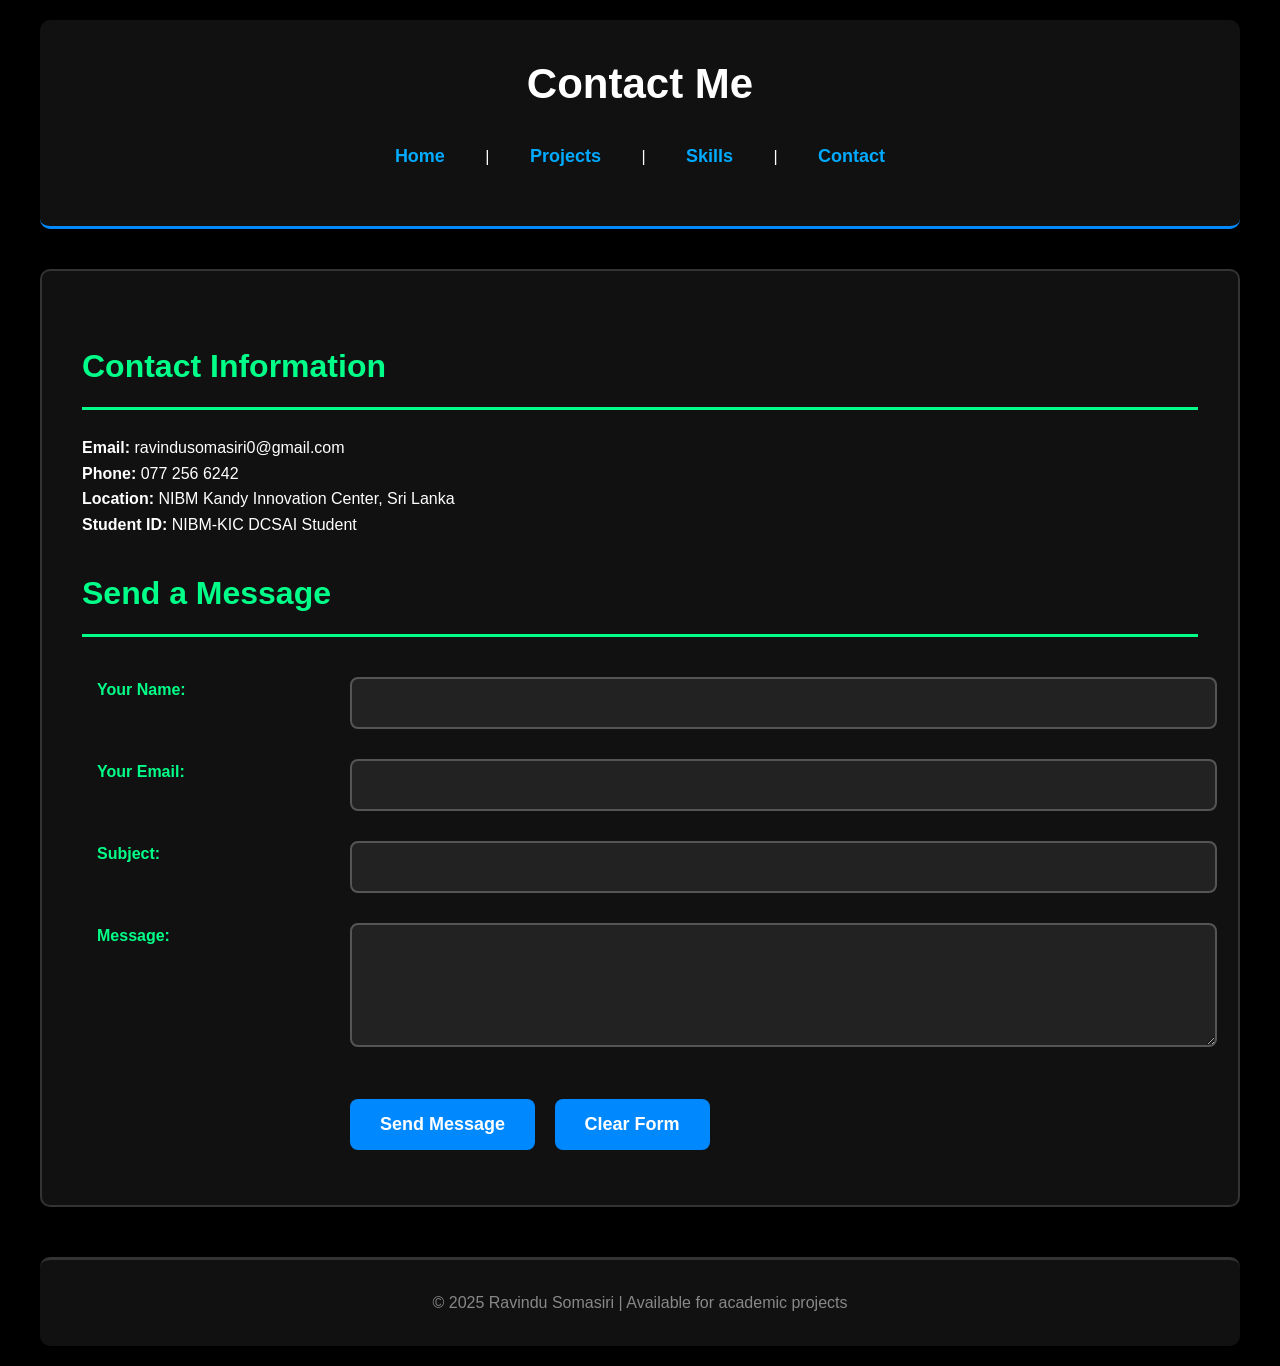
==== contact.html @ 6a21ceaa "Add files via upload" ====
<!DOCTYPE html>
<html>
<head>
    <meta charset="UTF-8">
    <title>Contact - Ravindu Somasiri</title>
    <link rel="stylesheet" href="style.css">
</head>
<body>
    <header>
        <h1>Contact Me</h1>
        <nav>
            <a href="index.html">Home</a> | 
            <a href="projects.html">Projects</a> | 
            <a href="skills.html">Skills</a> | 
            <a href="contact.html">Contact</a>
        </nav>
    </header>

    <main>
        <section id="contact-info">
            <h2>Contact Information</h2>
            <p><strong>Email:</strong> ravindusomasiri0@gmail.com</p>
            <p><strong>Phone:</strong> 077 256 6242</p>
            <p><strong>Location:</strong> NIBM Kandy Innovation Center, Sri Lanka</p>
            <p><strong>Student ID:</strong> NIBM-KIC DCSAI Student</p>
        </section>

        <section id="contact-form">
            <h2>Send a Message</h2>
            <form id="messageForm">
                <table>
                    <tr>
                        <td><label for="name">Your Name:</label></td>
                        <td><input type="text" id="name" name="name" required></td>
                    </tr>
                    <tr>
                        <td><label for="email">Your Email:</label></td>
                        <td><input type="email" id="email" name="email" required></td>
                    </tr>
                    <tr>
                        <td><label for="subject">Subject:</label></td>
                        <td><input type="text" id="subject" name="subject" required></td>
                    </tr>
                    <tr>
                        <td><label for="message">Message:</label></td>
                        <td><textarea id="message" name="message" rows="5" required></textarea></td>
                    </tr>
                    <tr>
                        <td></td>
                        <td>
                            <input type="submit" value="Send Message">
                            <input type="reset" value="Clear Form">
                        </td>
                    </tr>
                </table>
            </form>
            <div id="formResult"></div>
        </section>
    </main>

    <footer>
        <p>© 2025 Ravindu Somasiri | Available for academic projects</p>
    </footer>

    <script src="script.js"></script>
</body>
</html>
---- style.css ----
/* ===== PROFESSIONAL DARK THEME PORTFOLIO ===== */

/* From Web 2 PDF page 1 - Basic reset */
* {
    margin: 0;
    padding: 0;
}

body {
    font-family: "Arial", "Helvetica", sans-serif; /* Web 2 PDF page 14 */
    background-color: #000000; /* Web 2 PDF page 9 */
    color: #FFFFFF; /* Web 2 PDF page 9 */
    line-height: 1.6;
    padding: 20px;
    max-width: 1200px;
    margin: 0 auto;
}

/* Header */
header {
    background-color: #111111;
    padding: 30px;
    text-align: center;
    border-bottom: 3px solid #0088FF; /* Web 2 PDF page 9 */
    margin-bottom: 40px;
    border-radius: 10px; /* Web 3 PDF page 13 */
}

header h1 {
    color: #FFFFFF;
    font-size: 42px; /* Web 2 PDF page 16 */
    margin-bottom: 10px;
}

.subtitle {
    color: #00AAFF;
    font-size: 18px;
    margin-bottom: 20px;
    font-weight: bold; /* Web 2 PDF page 17 */
}

/* Navigation - From Web 2 PDF page 21 */
nav {
    margin: 25px 0;
}

nav a {
    color: #00AAFF;
    text-decoration: none;
    font-size: 18px;
    font-weight: bold;
    margin: 0 20px;
    padding: 8px 16px;
    border-radius: 5px; /* Web 3 PDF page 13 */
}

nav a:hover {
    color: #00FF88;
    background-color: rgba(0, 255, 136, 0.1);
    text-decoration: underline;
}

/* Main Content */
main {
    background-color: #111111;
    padding: 40px;
    border-radius: 10px;
    margin-bottom: 40px;
    border: 2px solid #333333; /* Web 3 PDF page 11 */
}

/* Headings */
h1, h2, h3 {
    color: #FFFFFF;
    margin-bottom: 25px;
}

h2 {
    color: #00FF88;
    border-bottom: 3px solid #00FF88;
    padding-bottom: 15px;
    margin-top: 30px;
    font-size: 32px; /* Web 2 PDF page 16 */
}

h3 {
    color: #00AAFF;
    margin-top: 30px;
    margin-bottom: 20px;
    font-size: 24px;
}

/* About Section - SIMPLIFIED */
.about-content {
    display: flex;
    gap: 40px;
    align-items: center;
    margin-bottom: 40px;
}

.photo-container {
    flex: 1;
    text-align: center;
}

/* SIMPLE PHOTO STYLING - Let HTML control size */
.profile-photo {
    border-radius: 10px;
    border: 3px solid #00FF88;
    box-shadow: 0 5px 15px rgba(0, 255, 136, 0.3);
    /* Remove width/height constraints - HTML will control */
    max-width: 100%;
    height: auto;
}

.about-text {
    flex: 2;
}

/* Stats Grid */
.stats-grid {
    display: flex;
    justify-content: space-between;
    margin-top: 30px;
    flex-wrap: wrap;
    gap: 20px;
}

.stat-item {
    background-color: #222222;
    padding: 25px;
    border-radius: 10px;
    text-align: center;
    flex: 1;
    min-width: 150px;
    border: 1px solid #333;
}

.stat-item h3 {
    color: #00FF88;
    font-size: 36px;
    margin-bottom: 10px;
}

/* Projects */
.project {
    background-color: #222222;
    padding: 30px;
    margin-bottom: 30px;
    border-radius: 10px;
    border-left: 5px solid #FF5500;
    transition: all 0.3s; /* Web 3 PDF page 27 - Simple transition */
}

.project:hover {
    background-color: #2a2a2a;
    transform: translateY(-5px); /* Simple hover effect */
    box-shadow: 0 10px 20px rgba(255, 85, 0, 0.2);
}

.project-image {
    margin: 20px 0;
    text-align: center;
}

.project-image img {
    border-radius: 8px;
    border: 2px solid #555;
    width: 100%;
    max-width: 400px;
    height: auto;
}

/* ==== SKILLS SECTION ==== */
.skill-item {
    margin-bottom: 25px;
    padding: 20px;
    background-color: #1a1a1a;
    border-radius: 8px;
    border: 1px solid #333;
}

.skill-item p {
    display: flex;
    justify-content: space-between;
    margin-bottom: 10px;
}

.skill-bar {
    width: 100%;
    height: 20px;
    background-color: #333333;
    border-radius: 10px;
    overflow: hidden;
    margin-bottom: 10px;
}

.skill-percent {
    color: #00AAFF;
    font-weight: bold;
}

.skill-controls {
    margin-bottom: 30px;
}

.skill-controls button {
    background-color: #0088FF;
    color: white;
    border: none;
    padding: 12px 25px;
    border-radius: 5px;
    font-size: 16px;
    cursor: pointer;
    margin-right: 15px;
    margin-top: 10px;
}

.skill-controls button:hover {
    background-color: #0066CC;
}

.skill-item button {
    background-color: #00AA55;
    color: white;
    border: none;
    padding: 8px 16px;
    border-radius: 5px;
    cursor: pointer;
    font-size: 14px;
}

.skill-item button:hover {
    background-color: #008844;
}

.year-display {
    background-color: #222222;
    padding: 20px;
    border-radius: 10px;
    text-align: center;
    margin-top: 40px;
    border: 2px solid #00FF88;
}

/* Contact Form */
table {
    width: 100%;
    border-collapse: collapse; /* Web 3 PDF page 21 */
    margin-top: 20px;
}

td {
    padding: 15px;
    vertical-align: top;
}

label {
    color: #00FF88;
    font-weight: bold;
    display: block;
    margin-bottom: 8px;
}

input[type="text"],
input[type="email"],
textarea {
    width: 100%;
    padding: 15px;
    background-color: #222222;
    color: #FFFFFF;
    border: 2px solid #555555;
    border-radius: 8px;
    font-size: 16px;
    font-family: "Arial", "Helvetica", sans-serif;
}

input[type="text"]:focus,
input[type="email"]:focus,
textarea:focus {
    border-color: #0088FF;
    outline: none;
}

input[type="submit"],
input[type="reset"] {
    background-color: #0088FF;
    color: #FFFFFF;
    border: none;
    padding: 15px 30px;
    border-radius: 8px;
    font-size: 18px;
    cursor: pointer;
    margin-right: 15px;
    margin-top: 15px;
    font-weight: bold;
}

input[type="submit"]:hover,
input[type="reset"]:hover {
    background-color: #0066CC;
}

/* Footer */
footer {
    text-align: center;
    padding: 30px;
    background-color: #111111;
    color: #888888;
    margin-top: 50px;
    border-top: 3px solid #333333;
    border-radius: 10px;
}

/* Responsive Design - From Web 3 PDF page 36 */
@media screen and (max-width: 768px) {
    body {
        padding: 15px;
    }
    
    nav a {
        display: block;
        margin: 10px 0;
        padding: 12px;
    }
    
    .about-content {
        flex-direction: column;
        text-align: center;
    }
    
    .stats-grid {
        flex-direction: column;
    }
    
    .project {
        padding: 20px;
    }
    
    table {
        display: block;
    }
    
    td {
        display: block;
        padding: 10px 0;
    }
    
    .skill-item p {
        flex-direction: column;
    }
    
    .skill-percent {
        margin-top: 5px;
    }
}
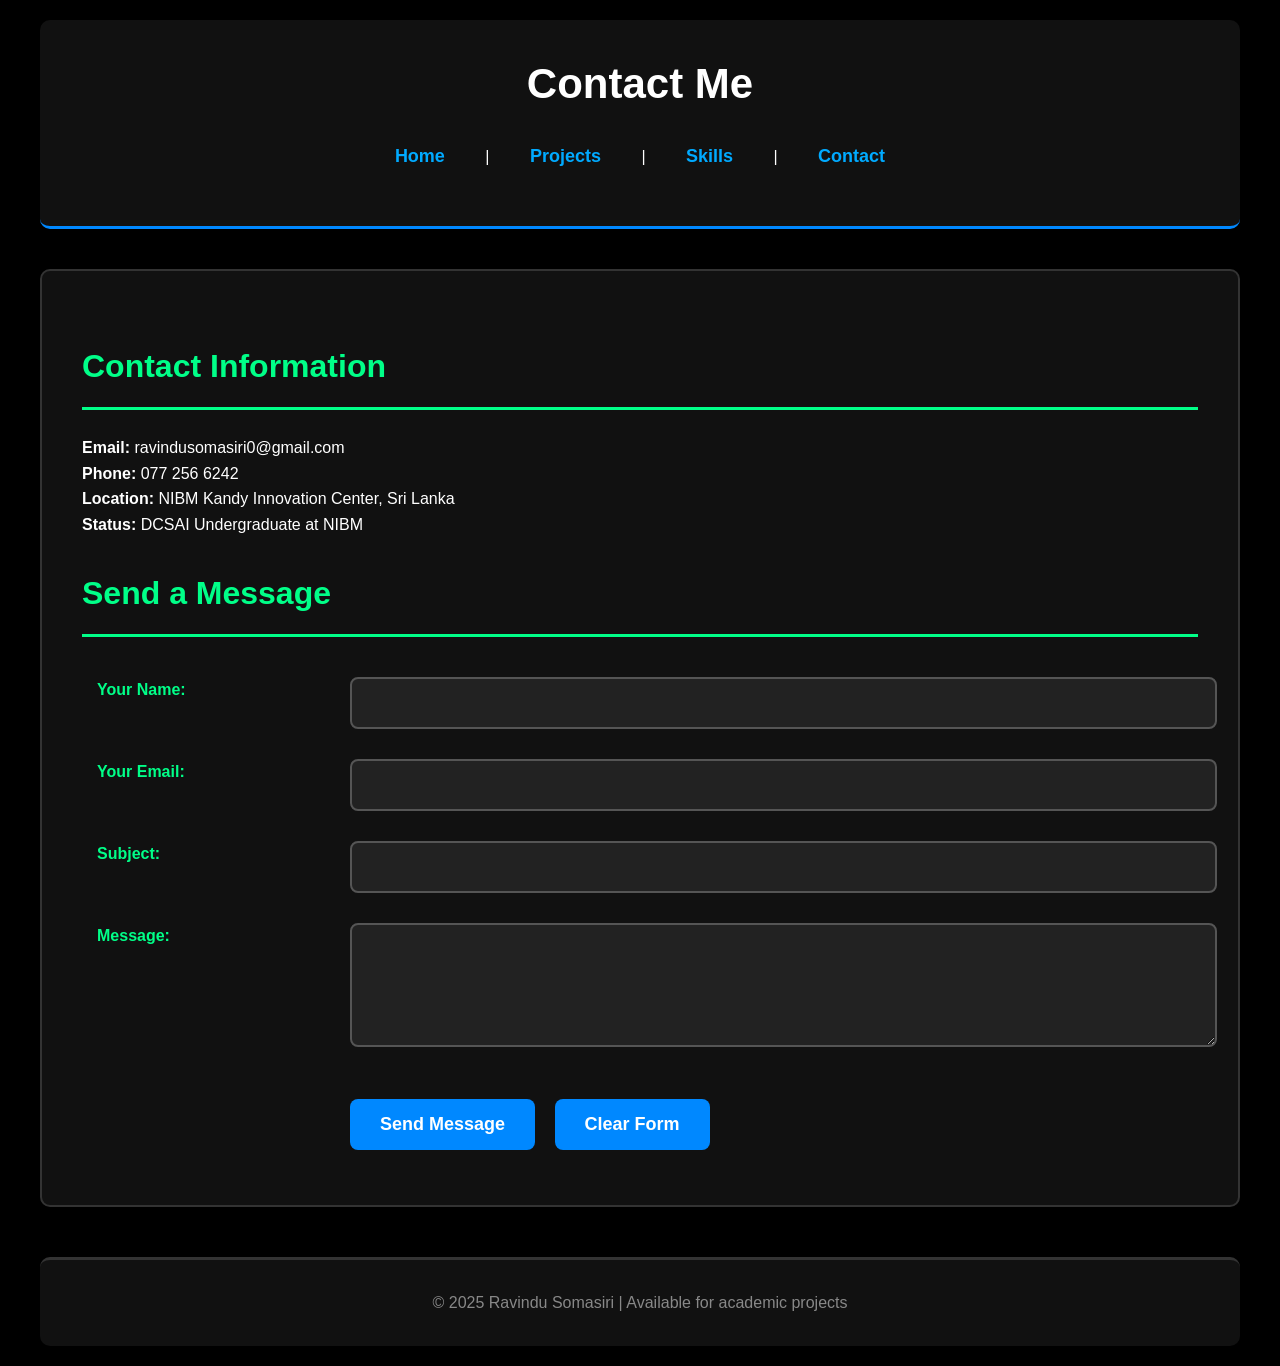
==== commit 231e95ec: "Add files via upload" ====
--- a/contact.html
+++ b/contact.html
@@ -1,67 +1,67 @@
 <!DOCTYPE html>
 <html>
 <head>
-    <meta charset="UTF-8">
-    <title>Contact - Ravindu Somasiri</title>
-    <link rel="stylesheet" href="style.css">
+<meta charset="UTF-8">
+<title>Contact - Ravindu Somasiri</title>
+<link rel="stylesheet" href="style.css">
 </head>
 <body>
-    <header>
-        <h1>Contact Me</h1>
-        <nav>
-            <a href="index.html">Home</a> | 
-            <a href="projects.html">Projects</a> | 
-            <a href="skills.html">Skills</a> | 
-            <a href="contact.html">Contact</a>
-        </nav>
-    </header>
+<header>
+<h1>Contact Me</h1>
+<nav>
+<a href="index.html">Home</a> | 
+<a href="projects.html">Projects</a> | 
+<a href="skills.html">Skills</a> | 
+<a href="contact.html">Contact</a>
+</nav>
+</header>
 
-    <main>
-        <section id="contact-info">
-            <h2>Contact Information</h2>
-            <p><strong>Email:</strong> ravindusomasiri0@gmail.com</p>
-            <p><strong>Phone:</strong> 077 256 6242</p>
-            <p><strong>Location:</strong> NIBM Kandy Innovation Center, Sri Lanka</p>
-            <p><strong>Student ID:</strong> NIBM-KIC DCSAI Student</p>
-        </section>
+<main>
+<section id="contact-info">
+<h2>Contact Information</h2>
+<p><strong>Email:</strong> ravindusomasiri0@gmail.com</p>
+<p><strong>Phone:</strong> 077 256 6242</p>
+<p><strong>Location:</strong> NIBM Kandy Innovation Center, Sri Lanka</p>
+<p><strong>Status:</strong> DCSAI Undergraduate at NIBM</p>
+</section>
 
-        <section id="contact-form">
-            <h2>Send a Message</h2>
-            <form id="messageForm">
-                <table>
-                    <tr>
-                        <td><label for="name">Your Name:</label></td>
-                        <td><input type="text" id="name" name="name" required></td>
-                    </tr>
-                    <tr>
-                        <td><label for="email">Your Email:</label></td>
-                        <td><input type="email" id="email" name="email" required></td>
-                    </tr>
-                    <tr>
-                        <td><label for="subject">Subject:</label></td>
-                        <td><input type="text" id="subject" name="subject" required></td>
-                    </tr>
-                    <tr>
-                        <td><label for="message">Message:</label></td>
-                        <td><textarea id="message" name="message" rows="5" required></textarea></td>
-                    </tr>
-                    <tr>
-                        <td></td>
-                        <td>
-                            <input type="submit" value="Send Message">
-                            <input type="reset" value="Clear Form">
-                        </td>
-                    </tr>
-                </table>
-            </form>
-            <div id="formResult"></div>
-        </section>
-    </main>
+<section id="contact-form">
+<h2>Send a Message</h2>
+<form id="messageForm">
+<table>
+<tr>
+<td><label for="name">Your Name:</label></td>
+<td><input type="text" id="name" name="name" required></td>
+</tr>
+<tr>
+<td><label for="email">Your Email:</label></td>
+<td><input type="email" id="email" name="email" required></td>
+</tr>
+<tr>
+<td><label for="subject">Subject:</label></td>
+<td><input type="text" id="subject" name="subject" required></td>
+</tr>
+<tr>
+<td><label for="message">Message:</label></td>
+<td><textarea id="message" name="message" rows="5" required></textarea></td>
+</tr>
+<tr>
+<td></td>
+<td>
+<input type="submit" value="Send Message">
+<input type="reset" value="Clear Form">
+</td>
+</tr>
+</table>
+</form>
+<div id="formResult"></div>
+</section>
+</main>
 
-    <footer>
-        <p>© 2025 Ravindu Somasiri | Available for academic projects</p>
-    </footer>
+<footer>
+<p>© 2025 Ravindu Somasiri | Available for academic projects</p>
+</footer>
 
-    <script src="script.js"></script>
+<script src="script.js"></script>
 </body>
 </html>
--- a/style.css
+++ b/style.css
@@ -1,356 +1,340 @@
-/* ===== PROFESSIONAL DARK THEME PORTFOLIO ===== */
-
-/* From Web 2 PDF page 1 - Basic reset */
 * {
-    margin: 0;
-    padding: 0;
+margin: 0;
+padding: 0;
 }
 
 body {
-    font-family: "Arial", "Helvetica", sans-serif; /* Web 2 PDF page 14 */
-    background-color: #000000; /* Web 2 PDF page 9 */
-    color: #FFFFFF; /* Web 2 PDF page 9 */
-    line-height: 1.6;
-    padding: 20px;
-    max-width: 1200px;
-    margin: 0 auto;
-}
-
-/* Header */
+font-family: "Arial", "Helvetica", sans-serif;
+background-color: #000000;
+color: #FFFFFF;
+line-height: 1.6;
+padding: 20px;
+max-width: 1200px;
+margin: 0 auto;
+}
+
 header {
-    background-color: #111111;
-    padding: 30px;
-    text-align: center;
-    border-bottom: 3px solid #0088FF; /* Web 2 PDF page 9 */
-    margin-bottom: 40px;
-    border-radius: 10px; /* Web 3 PDF page 13 */
+background-color: #111111;
+padding: 30px;
+text-align: center;
+border-bottom: 3px solid #0088FF;
+margin-bottom: 40px;
+border-radius: 10px;
 }
 
 header h1 {
-    color: #FFFFFF;
-    font-size: 42px; /* Web 2 PDF page 16 */
-    margin-bottom: 10px;
+color: #FFFFFF;
+font-size: 42px;
+margin-bottom: 10px;
 }
 
 .subtitle {
-    color: #00AAFF;
-    font-size: 18px;
-    margin-bottom: 20px;
-    font-weight: bold; /* Web 2 PDF page 17 */
-}
-
-/* Navigation - From Web 2 PDF page 21 */
+color: #00AAFF;
+font-size: 18px;
+margin-bottom: 20px;
+font-weight: bold;
+}
+
 nav {
-    margin: 25px 0;
+margin: 25px 0;
 }
 
 nav a {
-    color: #00AAFF;
-    text-decoration: none;
-    font-size: 18px;
-    font-weight: bold;
-    margin: 0 20px;
-    padding: 8px 16px;
-    border-radius: 5px; /* Web 3 PDF page 13 */
+color: #00AAFF;
+text-decoration: none;
+font-size: 18px;
+font-weight: bold;
+margin: 0 20px;
+padding: 8px 16px;
+border-radius: 5px;
 }
 
 nav a:hover {
-    color: #00FF88;
-    background-color: rgba(0, 255, 136, 0.1);
-    text-decoration: underline;
-}
-
-/* Main Content */
+color: #00FF88;
+background-color: rgba(0, 255, 136, 0.1);
+text-decoration: underline;
+}
+
 main {
-    background-color: #111111;
-    padding: 40px;
-    border-radius: 10px;
-    margin-bottom: 40px;
-    border: 2px solid #333333; /* Web 3 PDF page 11 */
-}
-
-/* Headings */
+background-color: #111111;
+padding: 40px;
+border-radius: 10px;
+margin-bottom: 40px;
+border: 2px solid #333333;
+}
+
 h1, h2, h3 {
-    color: #FFFFFF;
-    margin-bottom: 25px;
+color: #FFFFFF;
+margin-bottom: 25px;
 }
 
 h2 {
-    color: #00FF88;
-    border-bottom: 3px solid #00FF88;
-    padding-bottom: 15px;
-    margin-top: 30px;
-    font-size: 32px; /* Web 2 PDF page 16 */
+color: #00FF88;
+border-bottom: 3px solid #00FF88;
+padding-bottom: 15px;
+margin-top: 30px;
+font-size: 32px;
 }
 
 h3 {
-    color: #00AAFF;
-    margin-top: 30px;
-    margin-bottom: 20px;
-    font-size: 24px;
-}
-
-/* About Section - SIMPLIFIED */
+color: #00AAFF;
+margin-top: 30px;
+margin-bottom: 20px;
+font-size: 24px;
+}
+
 .about-content {
-    display: flex;
-    gap: 40px;
-    align-items: center;
-    margin-bottom: 40px;
+display: flex;
+gap: 40px;
+align-items: center;
+margin-bottom: 40px;
 }
 
 .photo-container {
-    flex: 1;
-    text-align: center;
-}
-
-/* SIMPLE PHOTO STYLING - Let HTML control size */
+flex: 1;
+text-align: center;
+}
+
 .profile-photo {
-    border-radius: 10px;
-    border: 3px solid #00FF88;
-    box-shadow: 0 5px 15px rgba(0, 255, 136, 0.3);
-    /* Remove width/height constraints - HTML will control */
-    max-width: 100%;
-    height: auto;
+border-radius: 10px;
+border: 3px solid #00FF88;
+box-shadow: 0 5px 15px rgba(0, 255, 136, 0.3);
+max-width: 100%;
+height: auto;
 }
 
 .about-text {
-    flex: 2;
-}
-
-/* Stats Grid */
+flex: 2;
+}
+
 .stats-grid {
-    display: flex;
-    justify-content: space-between;
-    margin-top: 30px;
-    flex-wrap: wrap;
-    gap: 20px;
+display: flex;
+justify-content: space-between;
+margin-top: 30px;
+flex-wrap: wrap;
+gap: 20px;
 }
 
 .stat-item {
-    background-color: #222222;
-    padding: 25px;
-    border-radius: 10px;
-    text-align: center;
-    flex: 1;
-    min-width: 150px;
-    border: 1px solid #333;
+background-color: #222222;
+padding: 25px;
+border-radius: 10px;
+text-align: center;
+flex: 1;
+min-width: 150px;
+border: 1px solid #333;
 }
 
 .stat-item h3 {
-    color: #00FF88;
-    font-size: 36px;
-    margin-bottom: 10px;
-}
-
-/* Projects */
+color: #00FF88;
+font-size: 36px;
+margin-bottom: 10px;
+}
+
 .project {
-    background-color: #222222;
-    padding: 30px;
-    margin-bottom: 30px;
-    border-radius: 10px;
-    border-left: 5px solid #FF5500;
-    transition: all 0.3s; /* Web 3 PDF page 27 - Simple transition */
+background-color: #222222;
+padding: 30px;
+margin-bottom: 30px;
+border-radius: 10px;
+border-left: 5px solid #FF5500;
+transition: all 0.3s;
 }
 
 .project:hover {
-    background-color: #2a2a2a;
-    transform: translateY(-5px); /* Simple hover effect */
-    box-shadow: 0 10px 20px rgba(255, 85, 0, 0.2);
+background-color: #2a2a2a;
+transform: translateY(-5px);
+box-shadow: 0 10px 20px rgba(255, 85, 0, 0.2);
 }
 
 .project-image {
-    margin: 20px 0;
-    text-align: center;
+margin: 20px 0;
+text-align: center;
 }
 
 .project-image img {
-    border-radius: 8px;
-    border: 2px solid #555;
-    width: 100%;
-    max-width: 400px;
-    height: auto;
-}
-
-/* ==== SKILLS SECTION ==== */
+border-radius: 8px;
+border: 2px solid #555;
+width: 100%;
+max-width: 400px;
+height: auto;
+}
+
 .skill-item {
-    margin-bottom: 25px;
-    padding: 20px;
-    background-color: #1a1a1a;
-    border-radius: 8px;
-    border: 1px solid #333;
+margin-bottom: 25px;
+padding: 20px;
+background-color: #1a1a1a;
+border-radius: 8px;
+border: 1px solid #333;
 }
 
 .skill-item p {
-    display: flex;
-    justify-content: space-between;
-    margin-bottom: 10px;
+display: flex;
+justify-content: space-between;
+margin-bottom: 10px;
 }
 
 .skill-bar {
-    width: 100%;
-    height: 20px;
-    background-color: #333333;
-    border-radius: 10px;
-    overflow: hidden;
-    margin-bottom: 10px;
+width: 100%;
+height: 20px;
+background-color: #333333;
+border-radius: 10px;
+overflow: hidden;
+margin-bottom: 10px;
 }
 
 .skill-percent {
-    color: #00AAFF;
-    font-weight: bold;
+color: #00AAFF;
+font-weight: bold;
 }
 
 .skill-controls {
-    margin-bottom: 30px;
+margin-bottom: 30px;
 }
 
 .skill-controls button {
-    background-color: #0088FF;
-    color: white;
-    border: none;
-    padding: 12px 25px;
-    border-radius: 5px;
-    font-size: 16px;
-    cursor: pointer;
-    margin-right: 15px;
-    margin-top: 10px;
+background-color: #0088FF;
+color: white;
+border: none;
+padding: 12px 25px;
+border-radius: 5px;
+font-size: 16px;
+cursor: pointer;
+margin-right: 15px;
+margin-top: 10px;
 }
 
 .skill-controls button:hover {
-    background-color: #0066CC;
+background-color: #0066CC;
 }
 
 .skill-item button {
-    background-color: #00AA55;
-    color: white;
-    border: none;
-    padding: 8px 16px;
-    border-radius: 5px;
-    cursor: pointer;
-    font-size: 14px;
+background-color: #00AA55;
+color: white;
+border: none;
+padding: 8px 16px;
+border-radius: 5px;
+cursor: pointer;
+font-size: 14px;
 }
 
 .skill-item button:hover {
-    background-color: #008844;
+background-color: #008844;
 }
 
 .year-display {
-    background-color: #222222;
-    padding: 20px;
-    border-radius: 10px;
-    text-align: center;
-    margin-top: 40px;
-    border: 2px solid #00FF88;
-}
-
-/* Contact Form */
+background-color: #222222;
+padding: 20px;
+border-radius: 10px;
+text-align: center;
+margin-top: 40px;
+border: 2px solid #00FF88;
+}
+
 table {
-    width: 100%;
-    border-collapse: collapse; /* Web 3 PDF page 21 */
-    margin-top: 20px;
+width: 100%;
+border-collapse: collapse;
+margin-top: 20px;
 }
 
 td {
-    padding: 15px;
-    vertical-align: top;
+padding: 15px;
+vertical-align: top;
 }
 
 label {
-    color: #00FF88;
-    font-weight: bold;
-    display: block;
-    margin-bottom: 8px;
+color: #00FF88;
+font-weight: bold;
+display: block;
+margin-bottom: 8px;
 }
 
 input[type="text"],
 input[type="email"],
 textarea {
-    width: 100%;
-    padding: 15px;
-    background-color: #222222;
-    color: #FFFFFF;
-    border: 2px solid #555555;
-    border-radius: 8px;
-    font-size: 16px;
-    font-family: "Arial", "Helvetica", sans-serif;
+width: 100%;
+padding: 15px;
+background-color: #222222;
+color: #FFFFFF;
+border: 2px solid #555555;
+border-radius: 8px;
+font-size: 16px;
+font-family: "Arial", "Helvetica", sans-serif;
 }
 
 input[type="text"]:focus,
 input[type="email"]:focus,
 textarea:focus {
-    border-color: #0088FF;
-    outline: none;
+border-color: #0088FF;
+outline: none;
 }
 
 input[type="submit"],
 input[type="reset"] {
-    background-color: #0088FF;
-    color: #FFFFFF;
-    border: none;
-    padding: 15px 30px;
-    border-radius: 8px;
-    font-size: 18px;
-    cursor: pointer;
-    margin-right: 15px;
-    margin-top: 15px;
-    font-weight: bold;
+background-color: #0088FF;
+color: #FFFFFF;
+border: none;
+padding: 15px 30px;
+border-radius: 8px;
+font-size: 18px;
+cursor: pointer;
+margin-right: 15px;
+margin-top: 15px;
+font-weight: bold;
 }
 
 input[type="submit"]:hover,
 input[type="reset"]:hover {
-    background-color: #0066CC;
-}
-
-/* Footer */
+background-color: #0066CC;
+}
+
 footer {
-    text-align: center;
-    padding: 30px;
-    background-color: #111111;
-    color: #888888;
-    margin-top: 50px;
-    border-top: 3px solid #333333;
-    border-radius: 10px;
-}
-
-/* Responsive Design - From Web 3 PDF page 36 */
+text-align: center;
+padding: 30px;
+background-color: #111111;
+color: #888888;
+margin-top: 50px;
+border-top: 3px solid #333333;
+border-radius: 10px;
+}
+
 @media screen and (max-width: 768px) {
-    body {
-        padding: 15px;
-    }
-    
-    nav a {
-        display: block;
-        margin: 10px 0;
-        padding: 12px;
-    }
-    
-    .about-content {
-        flex-direction: column;
-        text-align: center;
-    }
-    
-    .stats-grid {
-        flex-direction: column;
-    }
-    
-    .project {
-        padding: 20px;
-    }
-    
-    table {
-        display: block;
-    }
-    
-    td {
-        display: block;
-        padding: 10px 0;
-    }
-    
-    .skill-item p {
-        flex-direction: column;
-    }
-    
-    .skill-percent {
-        margin-top: 5px;
-    }
+body {
+padding: 15px;
+}
+
+nav a {
+display: block;
+margin: 10px 0;
+padding: 12px;
+}
+
+.about-content {
+flex-direction: column;
+text-align: center;
+}
+
+.stats-grid {
+flex-direction: column;
+}
+
+.project {
+padding: 20px;
+}
+
+table {
+display: block;
+}
+
+td {
+display: block;
+padding: 10px 0;
+}
+
+.skill-item p {
+flex-direction: column;
+}
+
+.skill-percent {
+margin-top: 5px;
+}
 }
